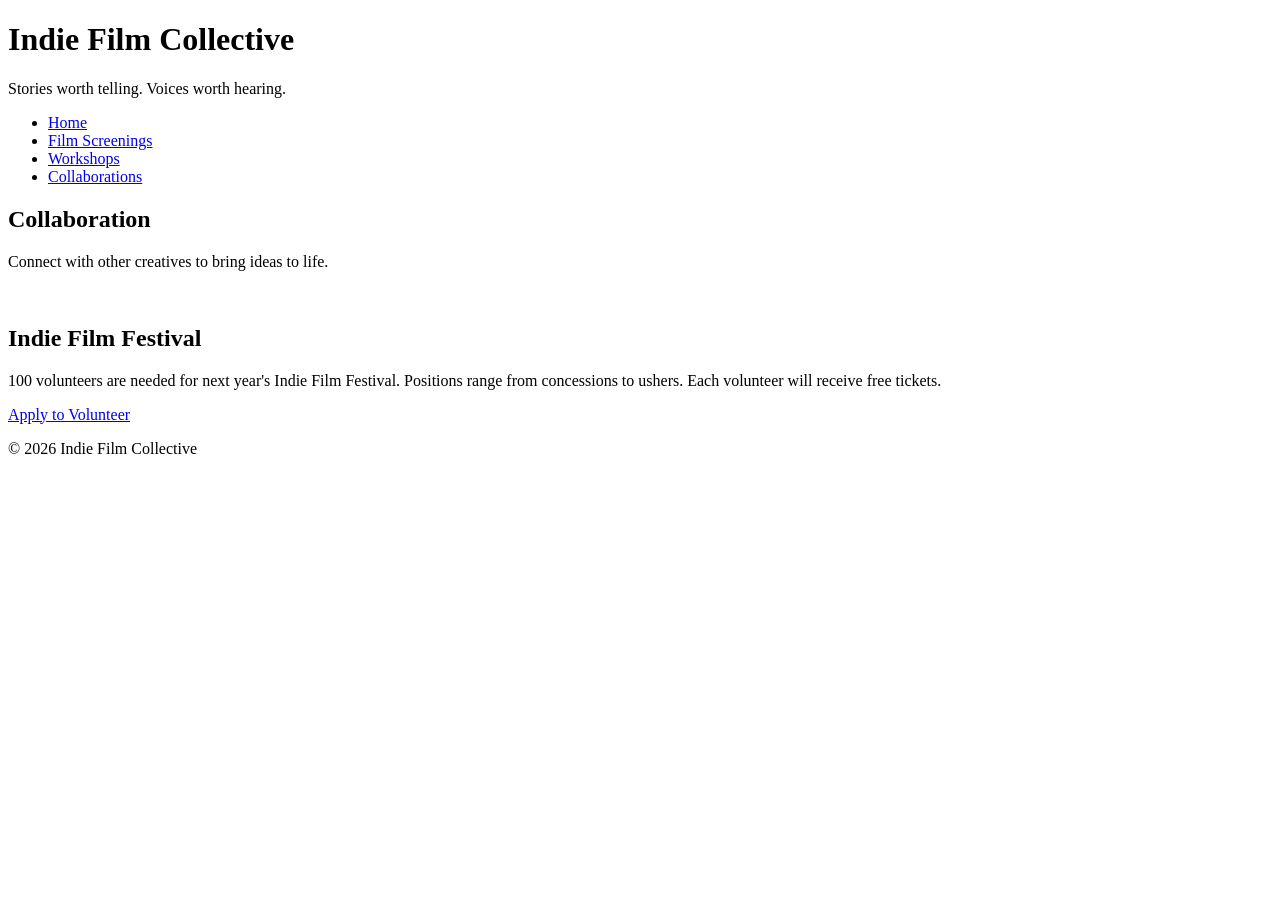
==== collaborations.html @ 5ddd787f "Added the other files and transferred over data in each file." ====
<!DOCTYPE html>
<html lang="en">
<head>
    <meta charset="UTF-8">
    <meta name="viewport" content="width=device-width, initial-scale=1.0">
    <title>Collaborations - Indie Film Collective</title>
    <link rel="stylesheet" href="styles.css">
</head>
<body>  
<header>
    <h1>Indie Film Collective</h1>
    <p>Stories worth telling. Voices worth hearing.</p>
</header>
<nav>
    <ul>
        <li><a href="index.html">Home</a></li>
        <li><a href="screenings.html">Film Screenings</a></li>
        <li><a href="workshops.html">Workshops</a></li>
        <li><a href="collaborations.html">Collaborations</a></li>
    </ul>
</nav>
<main>
    <section id="collaborations">
        <h2>Collaboration</h2>
        <p>Connect with other creatives to bring ideas to life.</p>
        <img src="images/collaboration.jpg" width="500" alt="">
    </section>
</main>
<aside>
    <h2>Indie Film Festival</h2>
    <p>100 volunteers are needed for next year's Indie Film Festival. Positions range from concessions to ushers. Each volunteer will receive free tickets.</p>
    <a href="#">Apply to Volunteer</a>
</aside>
<footer>
    <p>&copy; 2026 Indie Film Collective</p>
</footer>
</body>
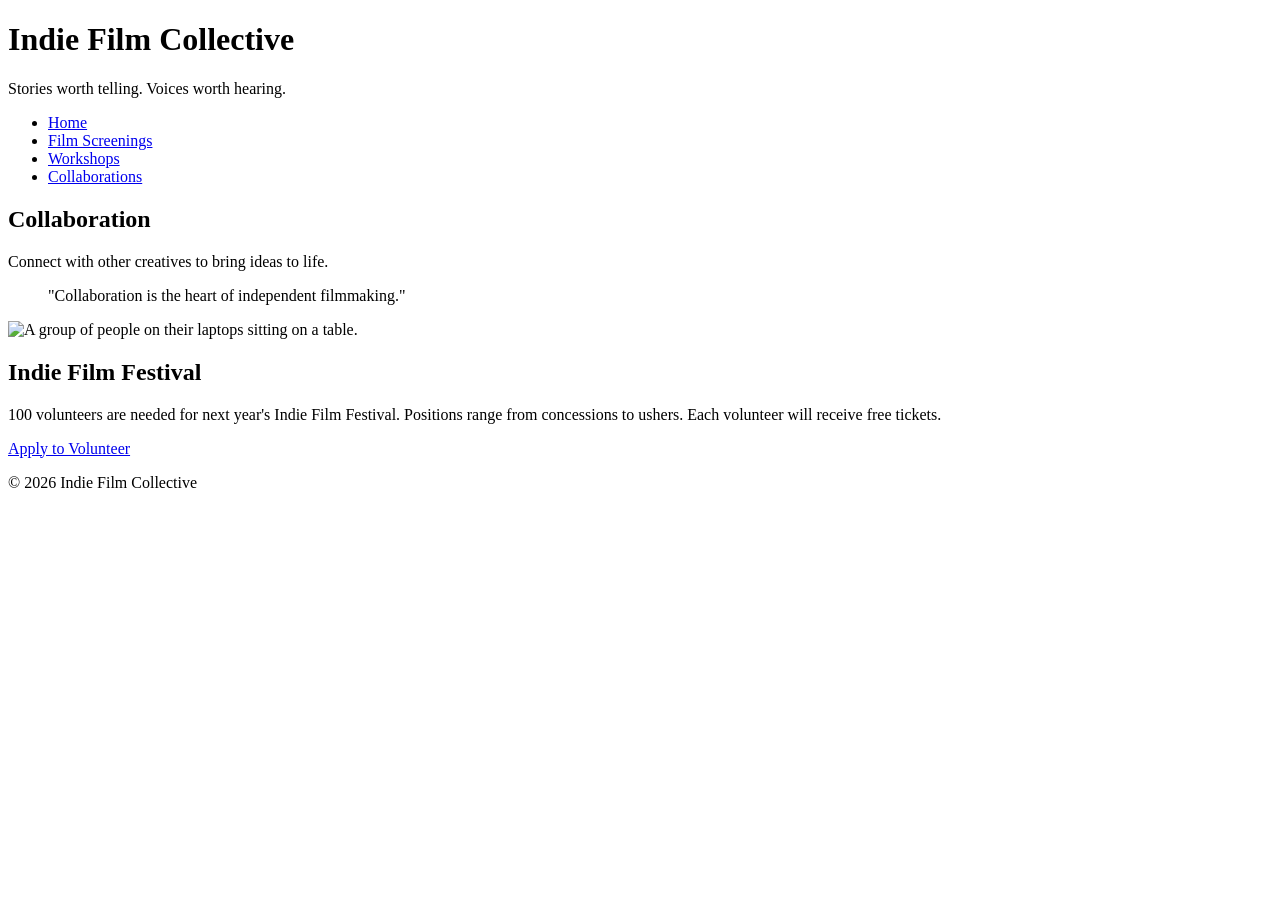
==== commit 4da515e9: "Added additional content and alt text to all images." ====
--- a/collaborations.html
+++ b/collaborations.html
@@ -23,7 +23,10 @@
     <section id="collaborations">
         <h2>Collaboration</h2>
         <p>Connect with other creatives to bring ideas to life.</p>
-        <img src="images/collaboration.jpg" width="500" alt="">
+        <blockquote>
+    "Collaboration is the heart of independent filmmaking."
+</blockquote>
+        <img src="images/collaboration.jpg" width="500" alt="A group of people on their laptops sitting on a table.">
     </section>
 </main>
 <aside>
